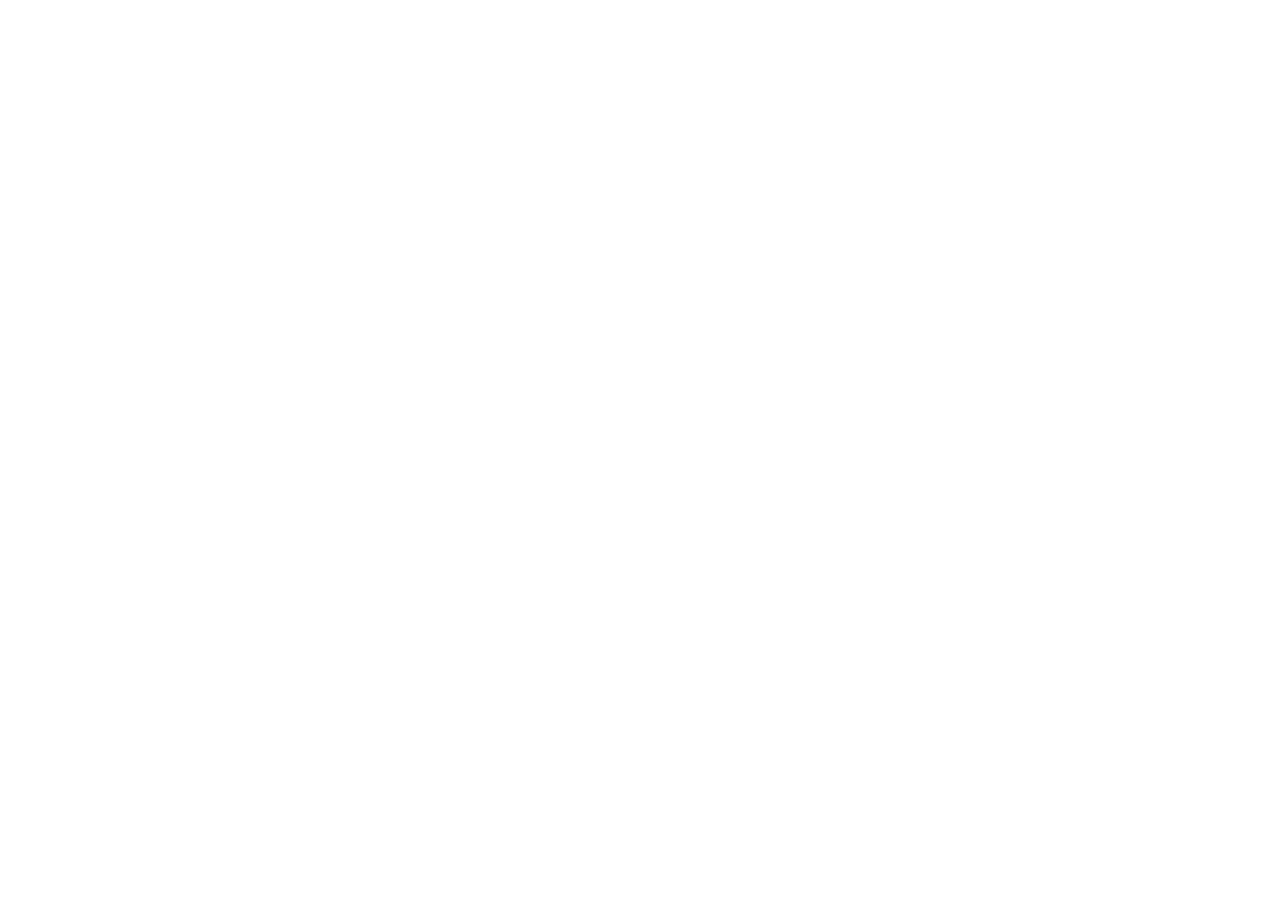
==== index.html @ 9550c747 "add files" ====
<!DOCTYPE html>
<html lang="ru">
<head>
    <meta charset="UTF-8">
    <meta name="viewport" content="width=device-width, initial-scale=1.0">
    <title>Document</title>
    <link rel="shortcut icon" href="favicon.ico">
</head>
<body>
    
</body>
</html>
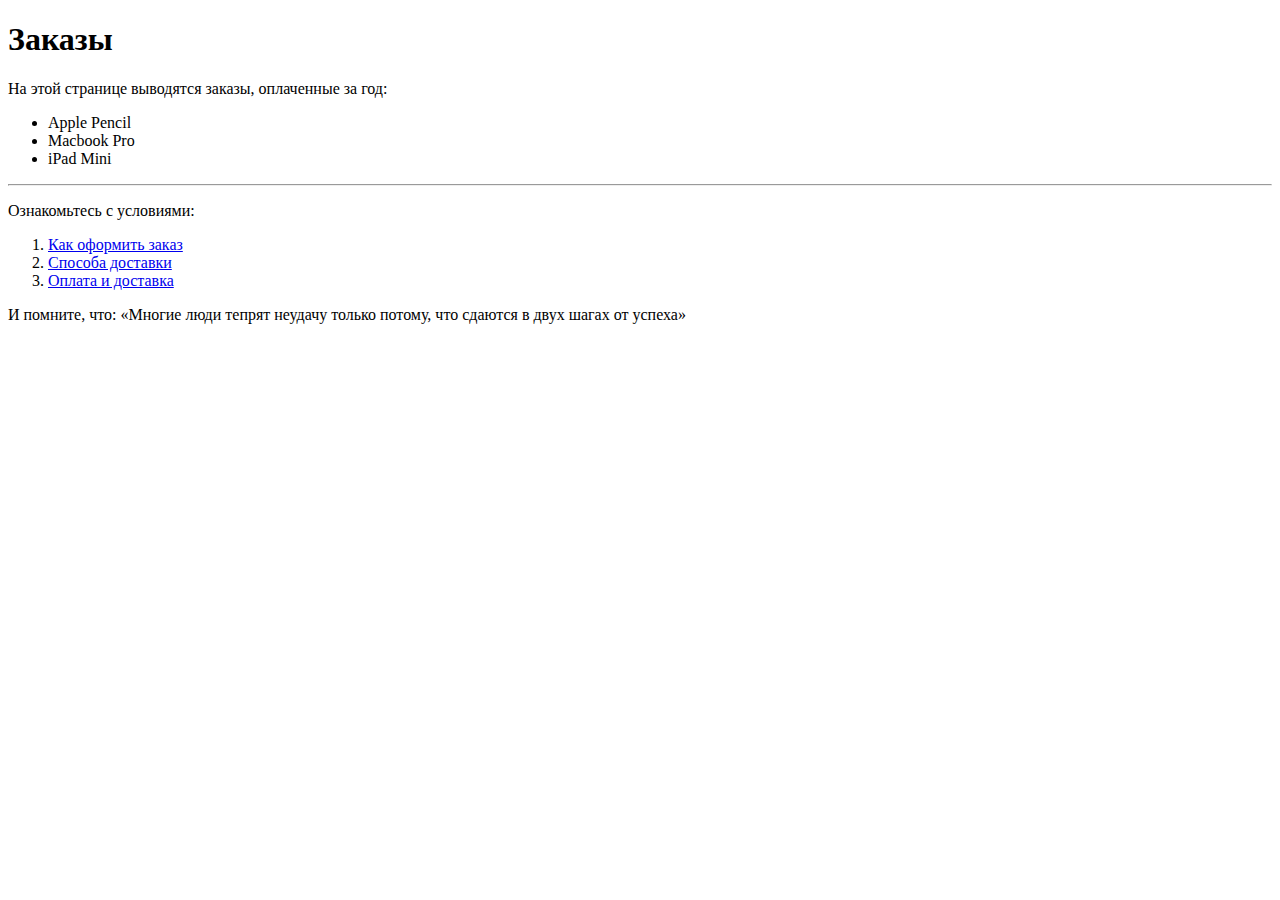
==== commit f00f7f63: "Homework from the 4th lesson has been added." ====
--- a/index.html
+++ b/index.html
@@ -5,8 +5,23 @@
     <meta name="viewport" content="width=device-width, initial-scale=1.0">
     <title>Document</title>
     <link rel="shortcut icon" href="favicon.ico">
+    <link rel="icon" href="favicon.svg" type="image/svg+xml">
 </head>
 <body>
-    
+    <h1>Заказы</h1>
+    <p>На этой странице выводятся заказы, оплаченные за год:</p>
+    <ul>
+        <li>Apple Pencil</li>
+        <li>Macbook Pro</li>
+        <li>iPad Mini</li>
+    </ul>
+    <hr>
+    <p>Ознакомьтесь с условиями:</p>
+    <ol>
+        <li><a href="#">Как оформить заказ</a></li>
+        <li><a href="#">Способа доставки</a></li>
+        <li><a href="#">Оплата и доставка</a></li>
+    </ol>
+    <p>И помните, что: <q>Многие люди тепрят неудачу только потому, что сдаются в двух шагах от успеха</q></p>
 </body>
 </html>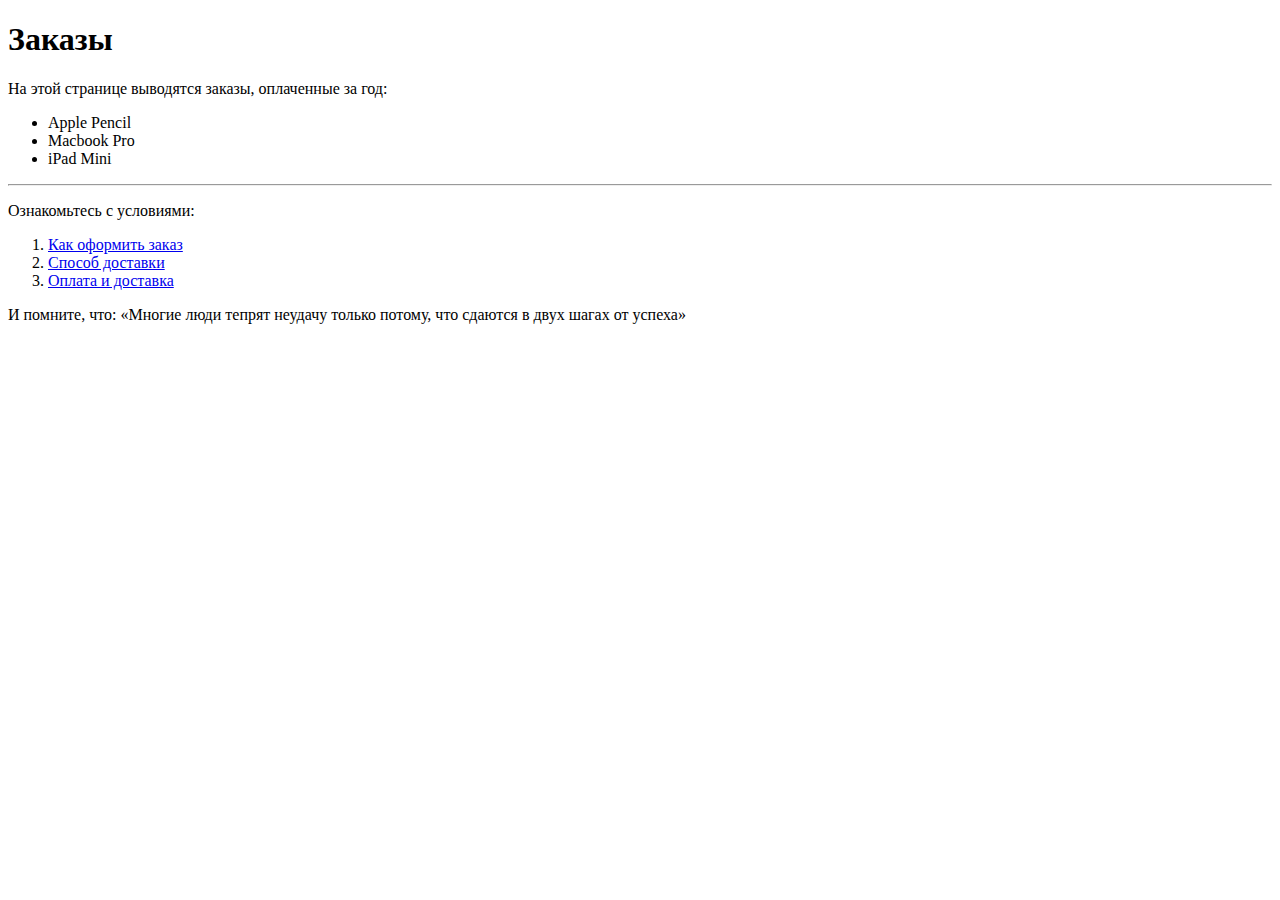
==== commit 695f653c: "Homework from the 4th lesson has been added." ====
--- a/index.html
+++ b/index.html
@@ -19,7 +19,7 @@
     <p>Ознакомьтесь с условиями:</p>
     <ol>
         <li><a href="#">Как оформить заказ</a></li>
-        <li><a href="#">Способа доставки</a></li>
+        <li><a href="#">Способ доставки</a></li>
         <li><a href="#">Оплата и доставка</a></li>
     </ol>
     <p>И помните, что: <q>Многие люди тепрят неудачу только потому, что сдаются в двух шагах от успеха</q></p>
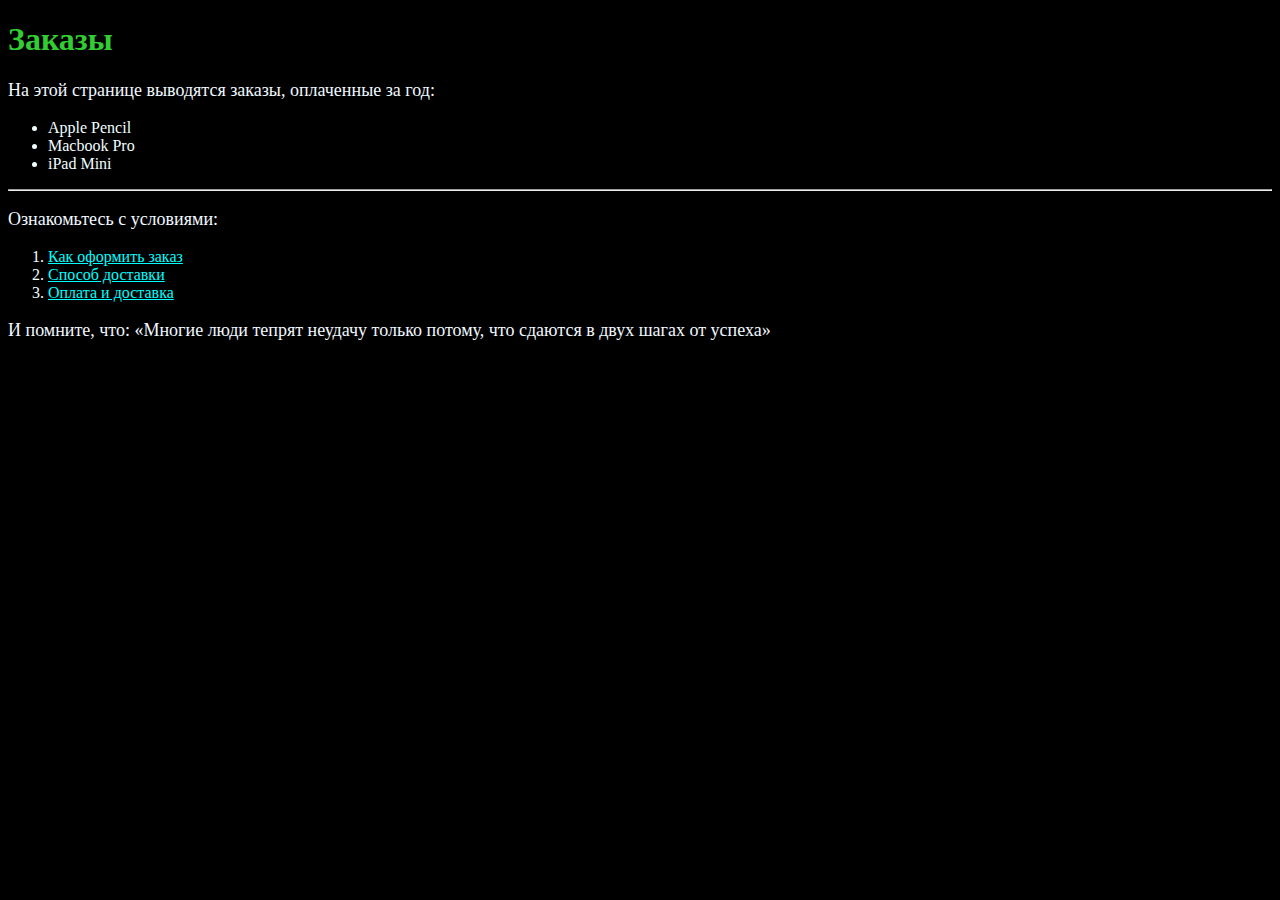
==== commit 1a02f908: "Added test.css, completed the task for the 5th lesson" ====
--- a/index.html
+++ b/index.html
@@ -6,6 +6,7 @@
     <title>Document</title>
     <link rel="shortcut icon" href="favicon.ico">
     <link rel="icon" href="favicon.svg" type="image/svg+xml">
+    <link rel="stylesheet" href="styles/test.css">
 </head>
 <body>
     <h1>Заказы</h1>
--- a/styles/test.css
+++ b/styles/test.css
@@ -0,0 +1,20 @@
+body {
+    background-color: black
+}
+
+h1 {
+    color: limegreen
+}
+
+p {
+    color: aliceblue;
+    font-size: 18px;
+}
+
+ul, ol {
+    color:azure 
+}
+
+a {
+    color: aqua;
+}